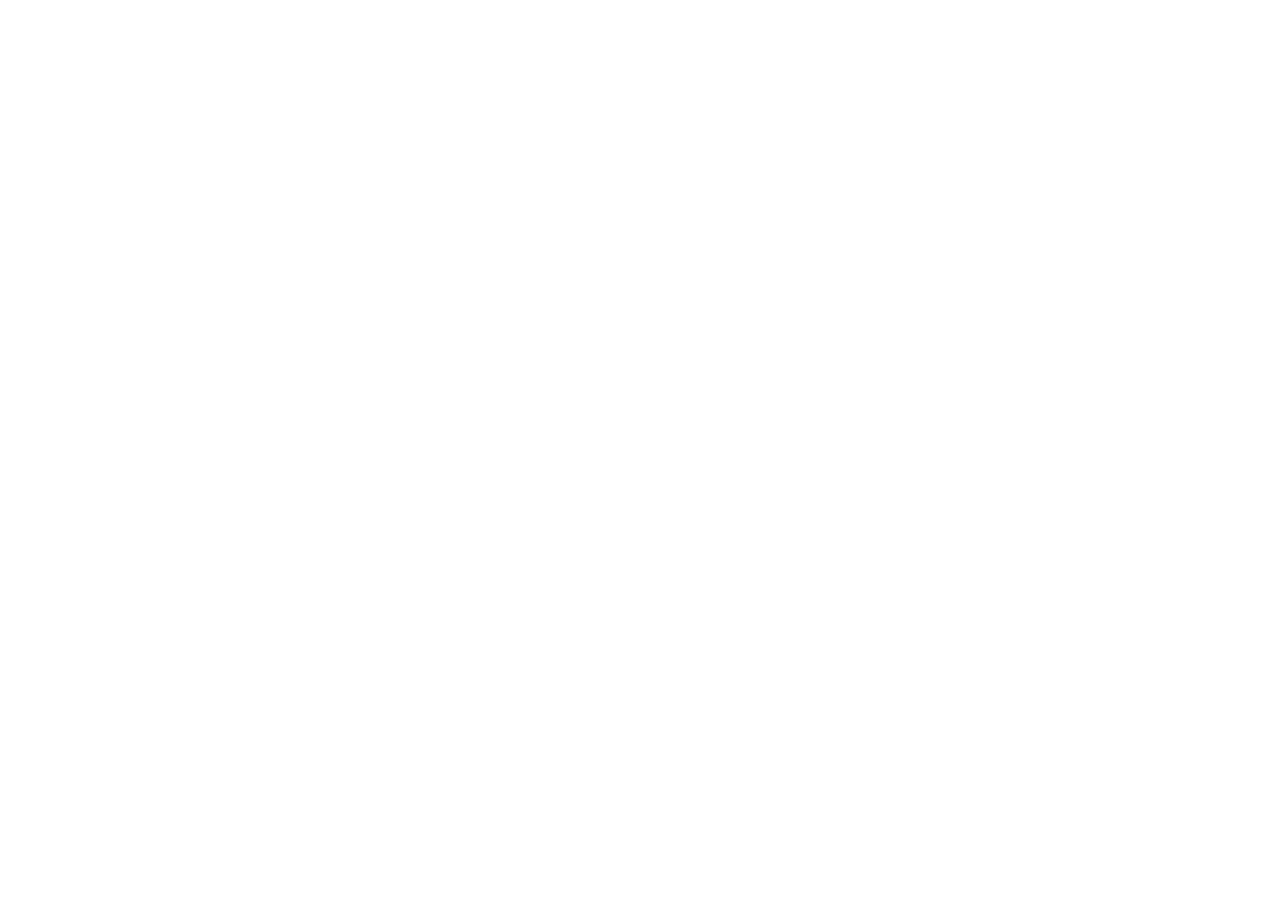
==== MyWebPage/index.html @ 3c052039 "Add files via upload" ====
<!DOCTYPE html>
<html lang="en">
  <head>
    <meta charset="UTF-8" />
    <meta name="viewport" content="width=device-width, initial-scale=1.0" />
    <title>My Web Page</title>
    <link rel="stylesheet" href="./styles.css">
  </head>
  <body></body>
</html>
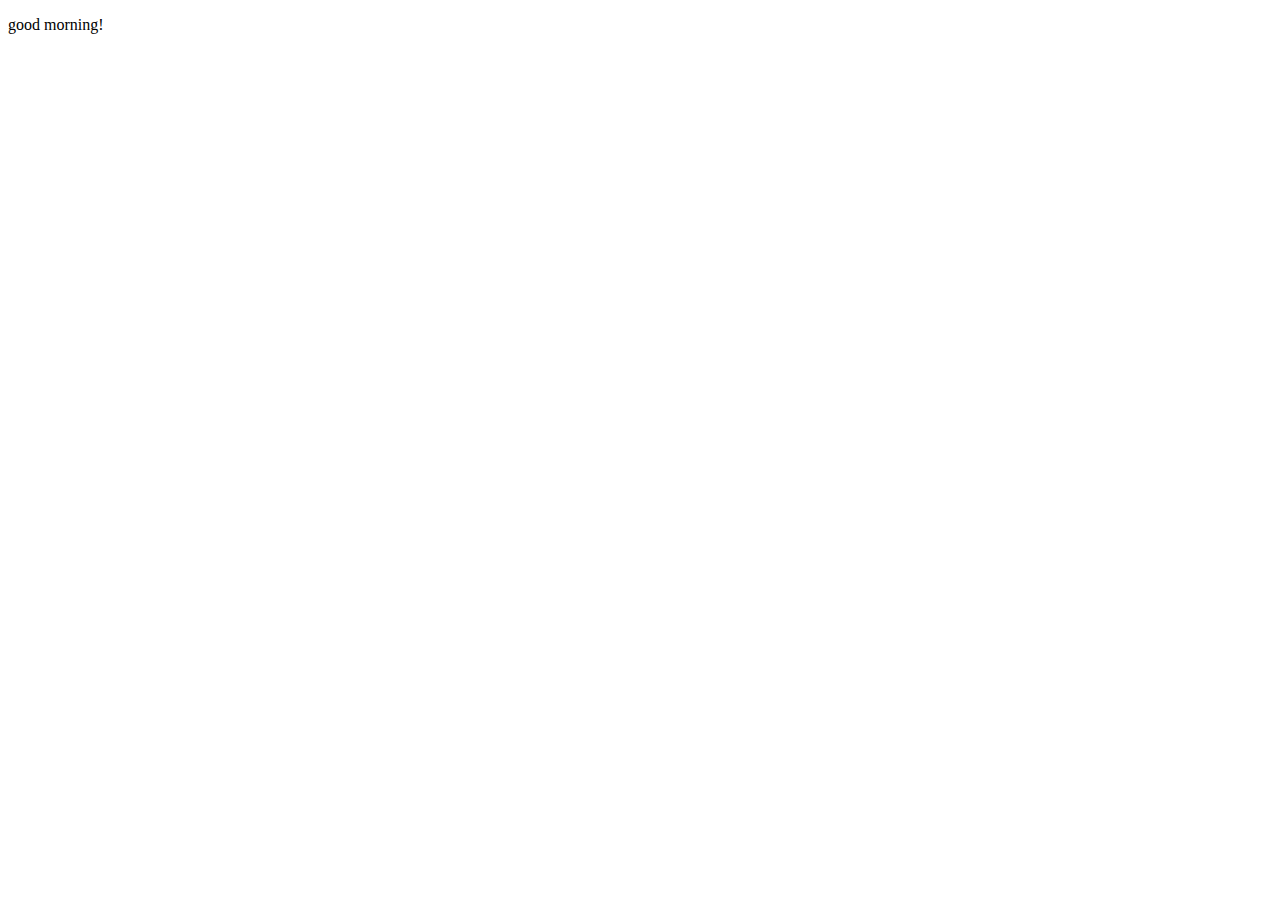
==== commit daed3f91: "Update index.html" ====
--- a/MyWebPage/index.html
+++ b/MyWebPage/index.html
@@ -4,7 +4,9 @@
     <meta charset="UTF-8" />
     <meta name="viewport" content="width=device-width, initial-scale=1.0" />
     <title>My Web Page</title>
-    <link rel="stylesheet" href="./styles.css">
+    <link rel="stylesheet" href="./styles.css" />
   </head>
-  <body></body>
+  <body>
+    <p>good morning!</p>
+  </body>
 </html>
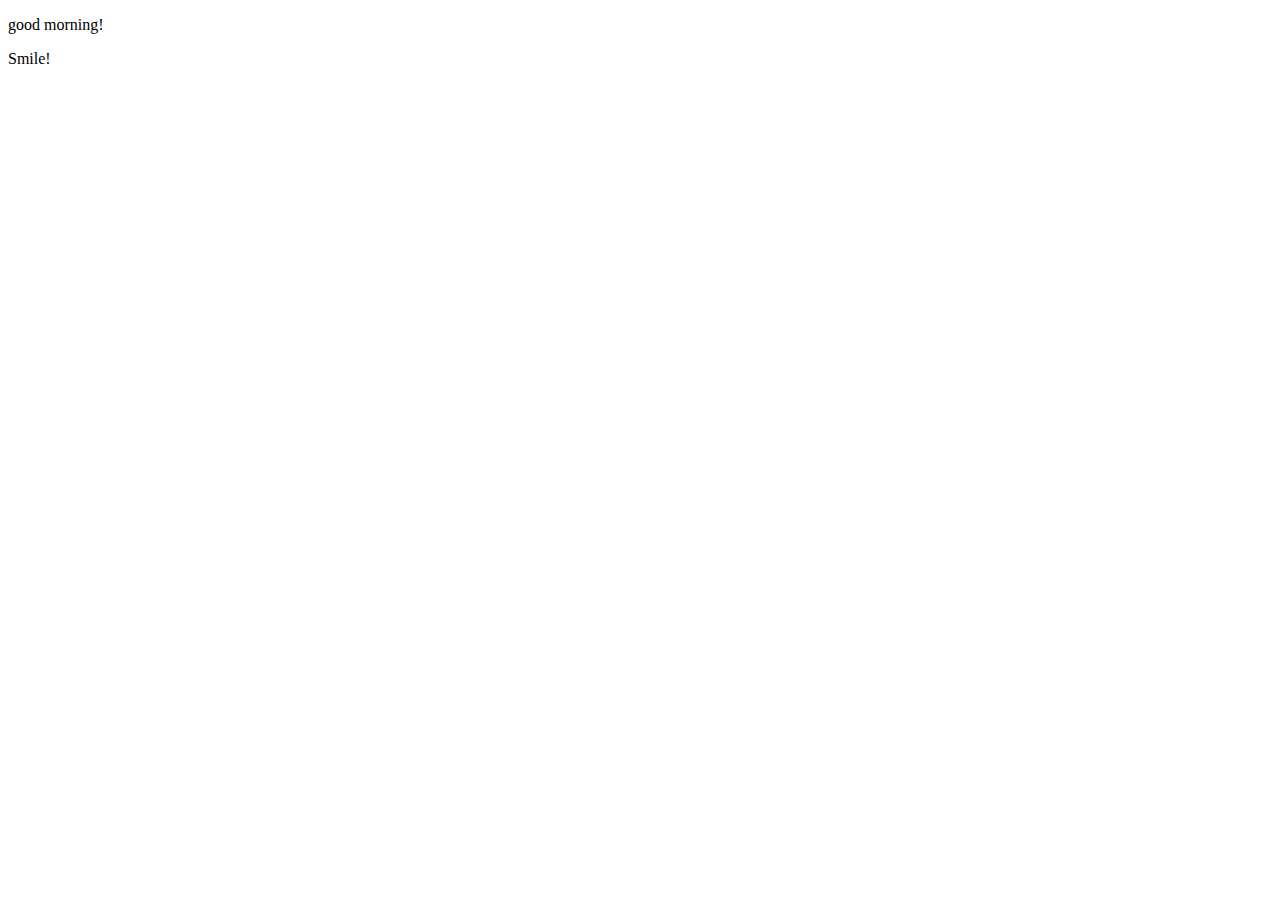
==== commit 3d38aaec: "test" ====
--- a/MyWebPage/index.html
+++ b/MyWebPage/index.html
@@ -8,5 +8,6 @@
   </head>
   <body>
     <p>good morning!</p>
+    <p>Smile!</p>
   </body>
 </html>
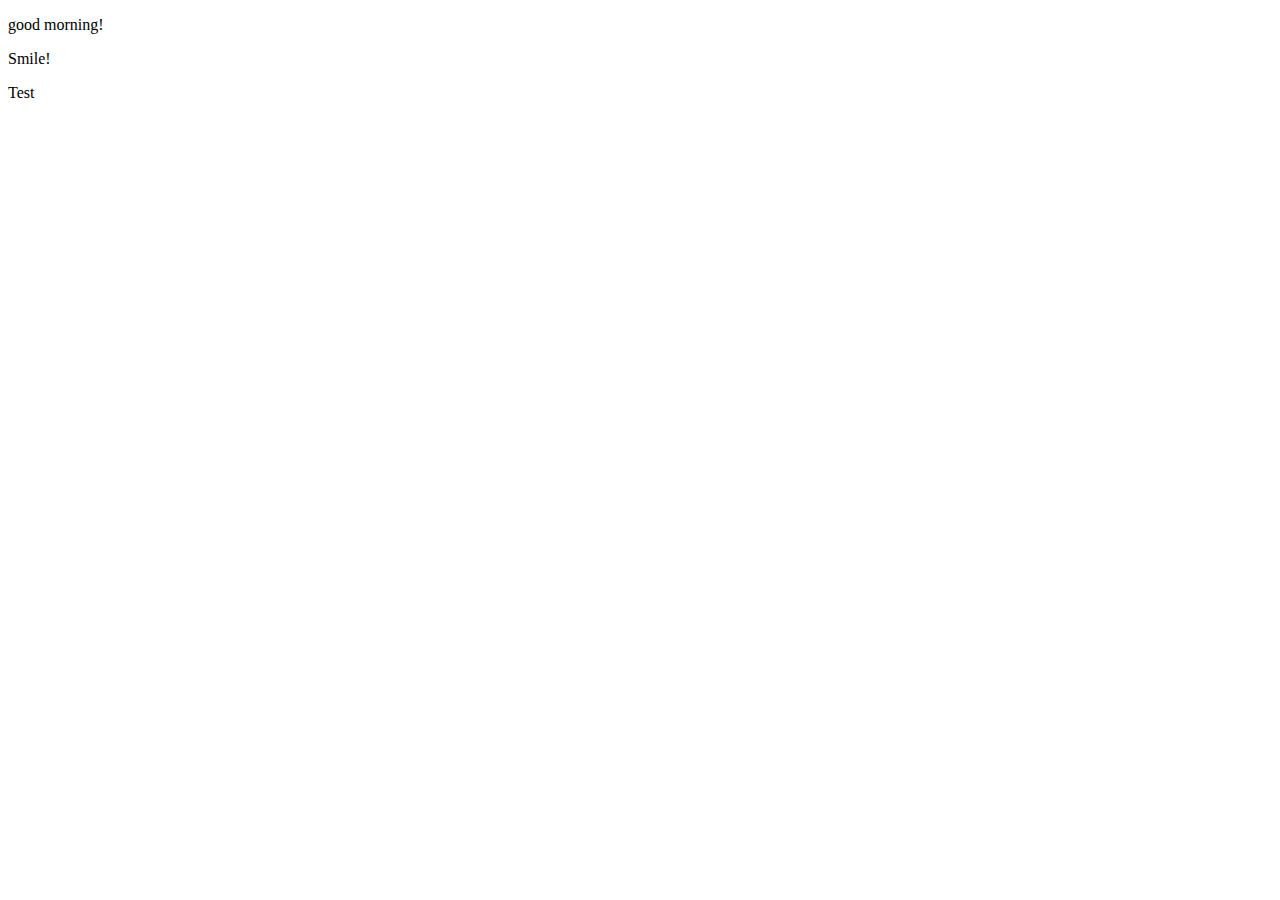
==== commit 5edb5b60: "yes" ====
--- a/MyWebPage/index.html
+++ b/MyWebPage/index.html
@@ -9,5 +9,6 @@
   <body>
     <p>good morning!</p>
     <p>Smile!</p>
+    <p>Test</p>
   </body>
 </html>
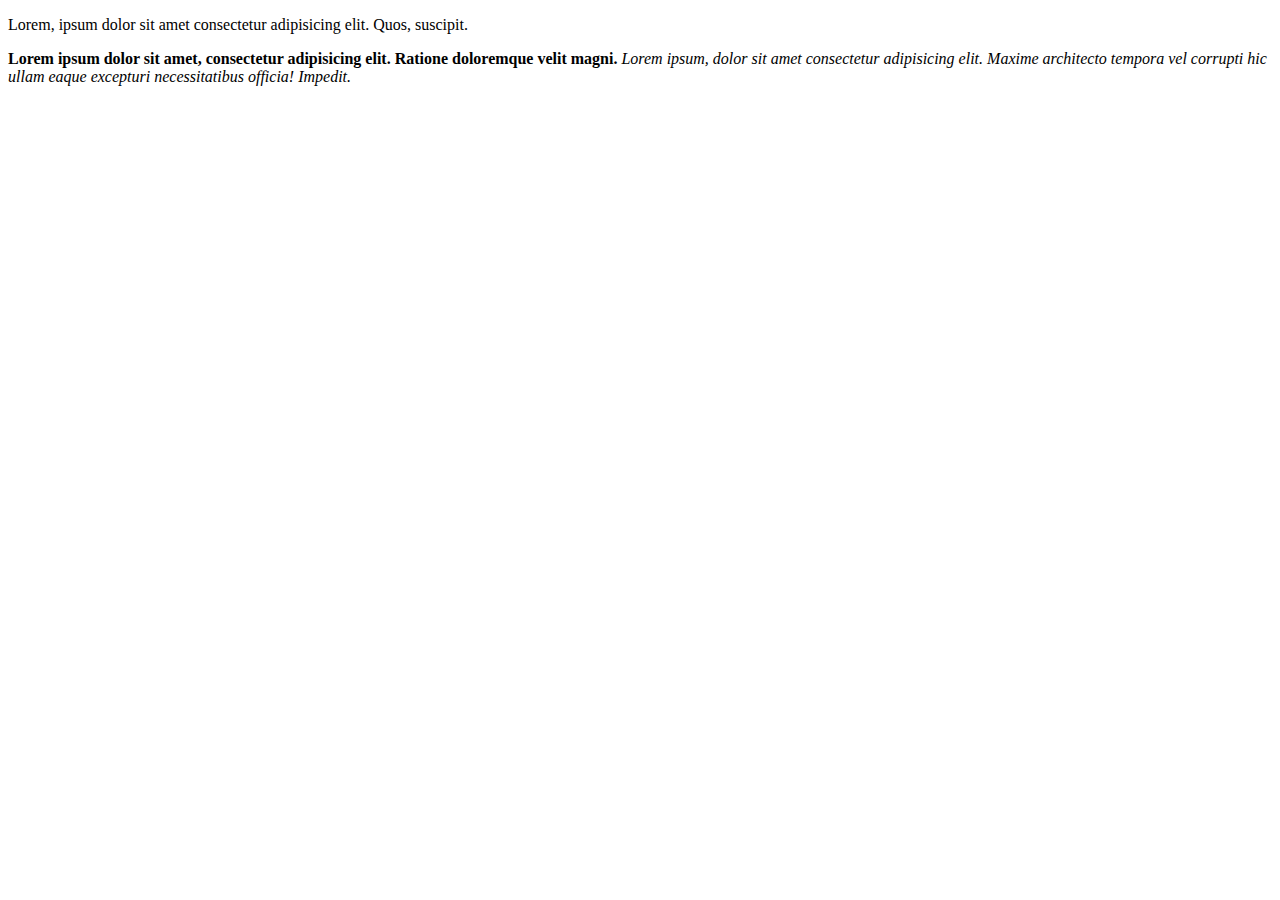
==== commit f26144c4: "test" ====
--- a/MyWebPage/index.html
+++ b/MyWebPage/index.html
@@ -7,8 +7,8 @@
     <link rel="stylesheet" href="./styles.css" />
   </head>
   <body>
-    <p>good morning!</p>
-    <p>Smile!</p>
-    <p>Test</p>
+    <p class="first">Lorem, ipsum dolor sit amet consectetur adipisicing elit. Quos, suscipit.</p>
+    <b>Lorem ipsum dolor sit amet, consectetur adipisicing elit. Ratione doloremque velit magni.</b>
+    <i class="slant">Lorem ipsum, dolor sit amet consectetur adipisicing elit. Maxime architecto tempora vel corrupti hic ullam eaque excepturi necessitatibus officia! Impedit.</i>
   </body>
 </html>
